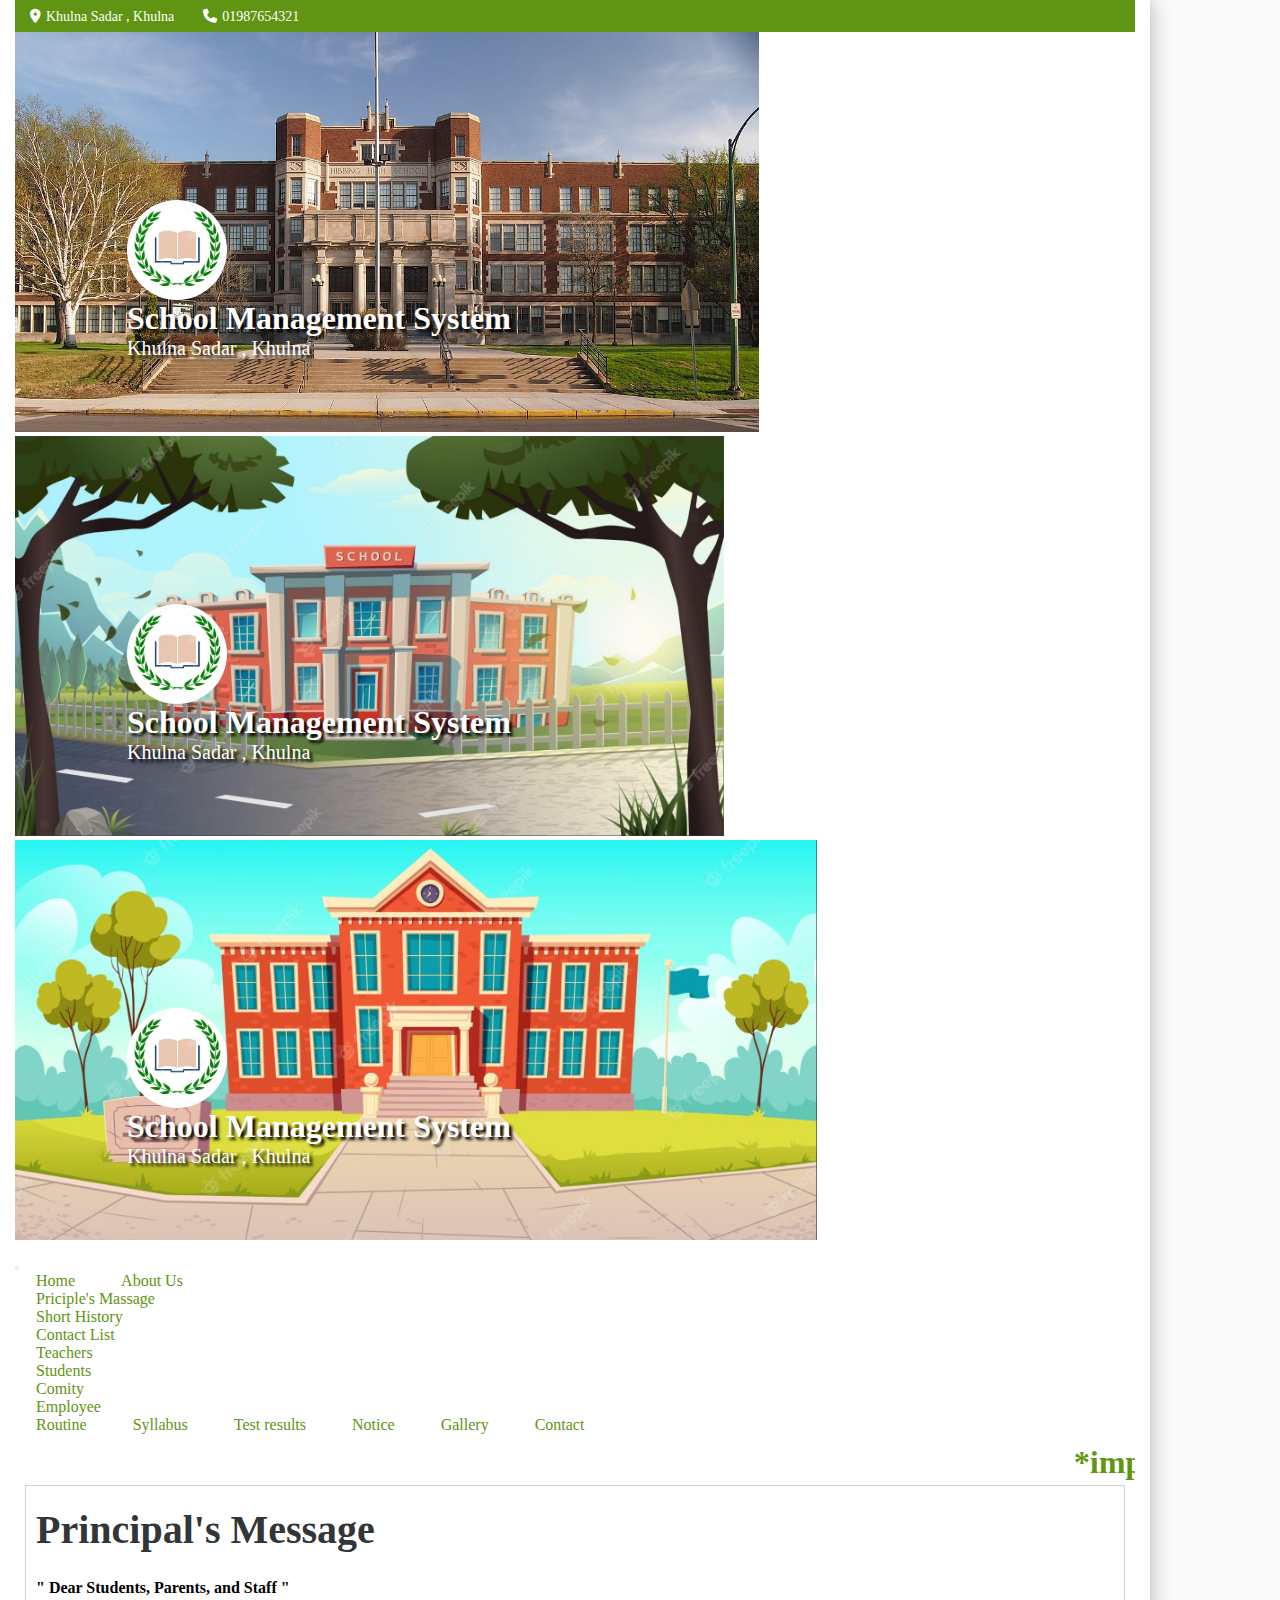
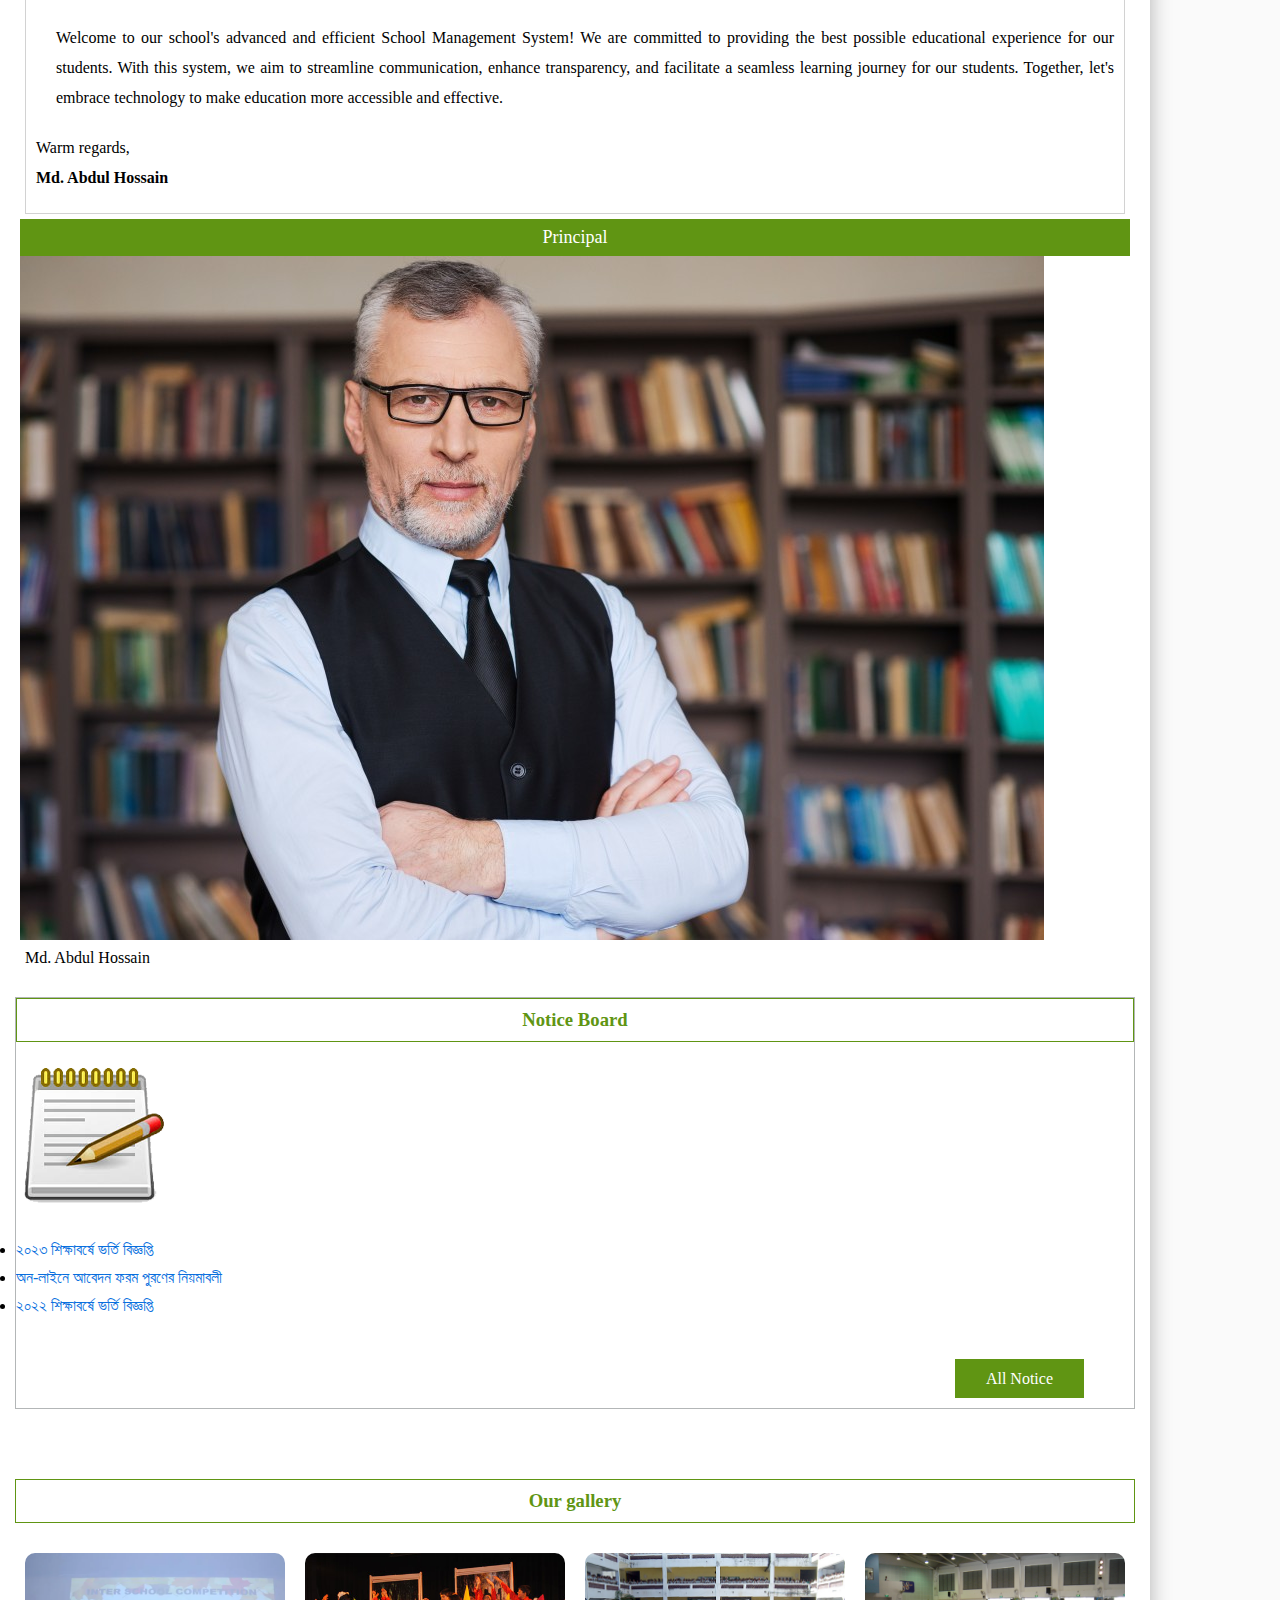
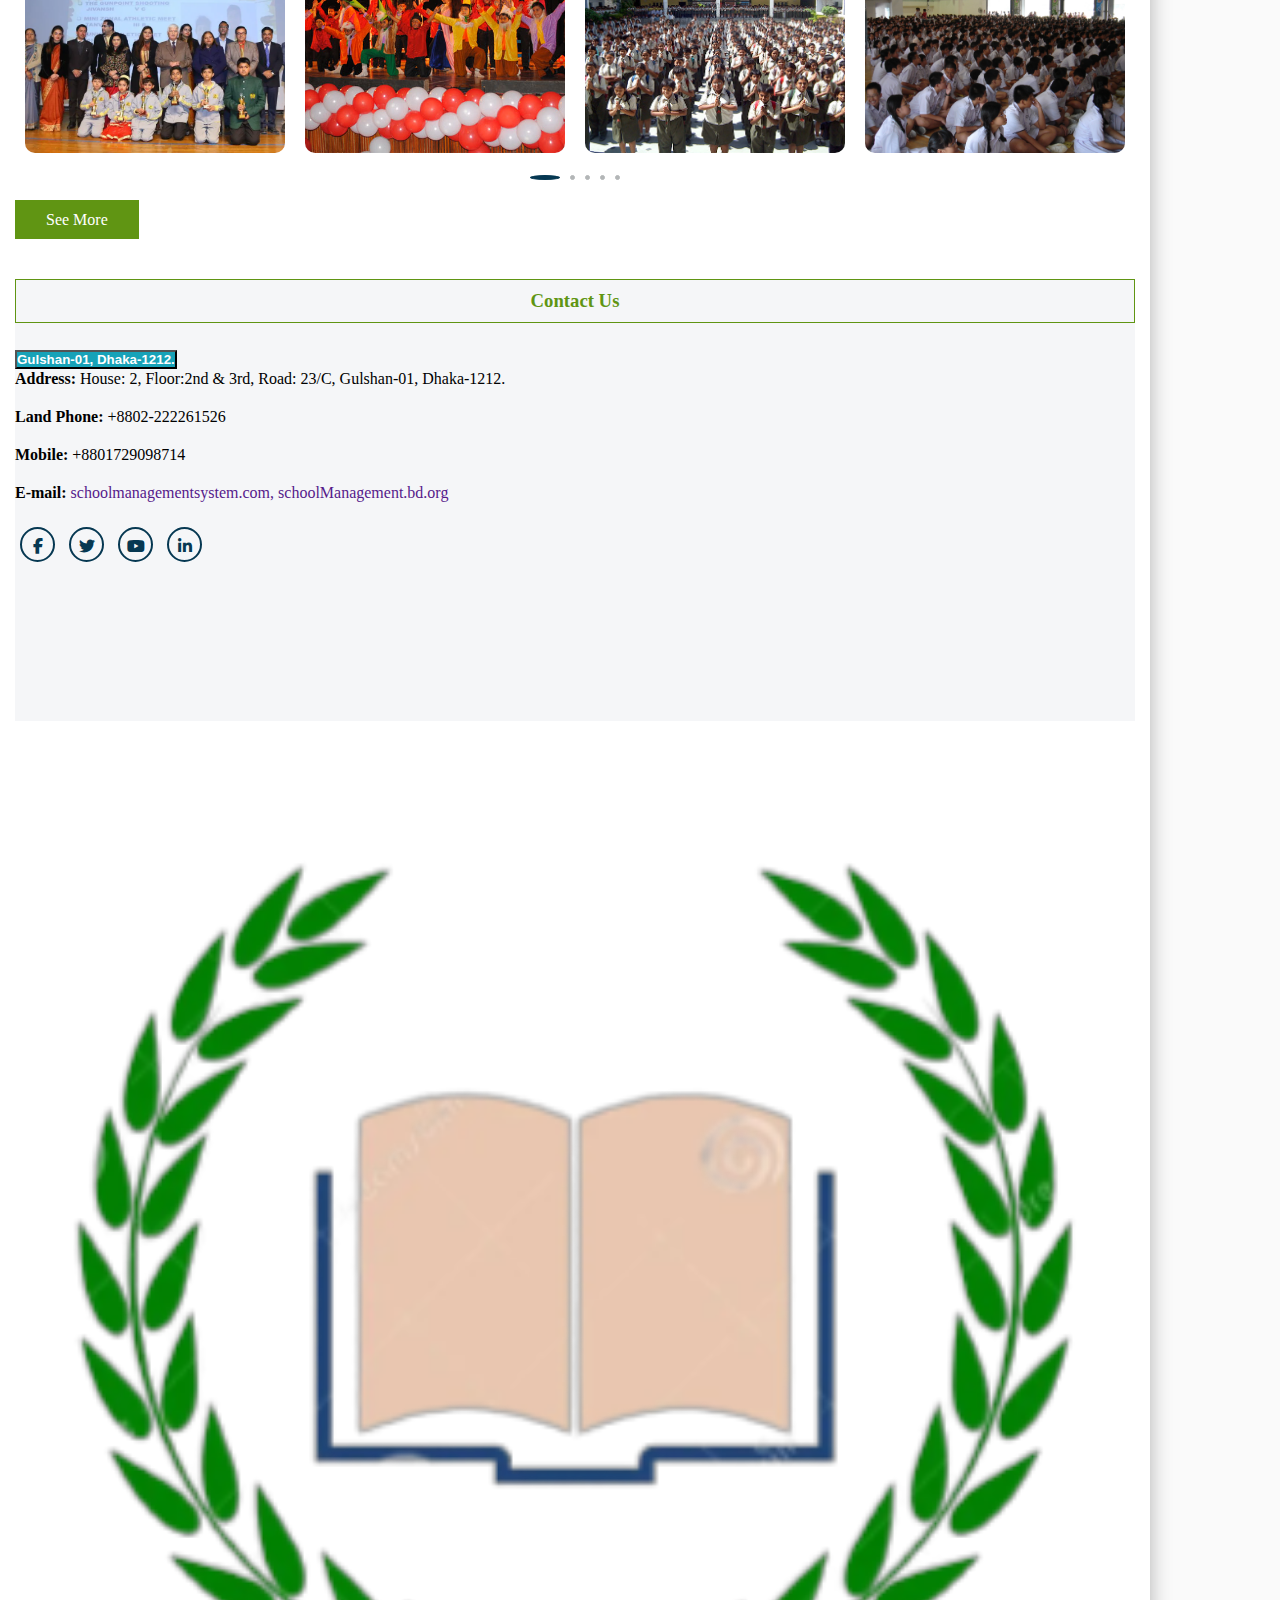
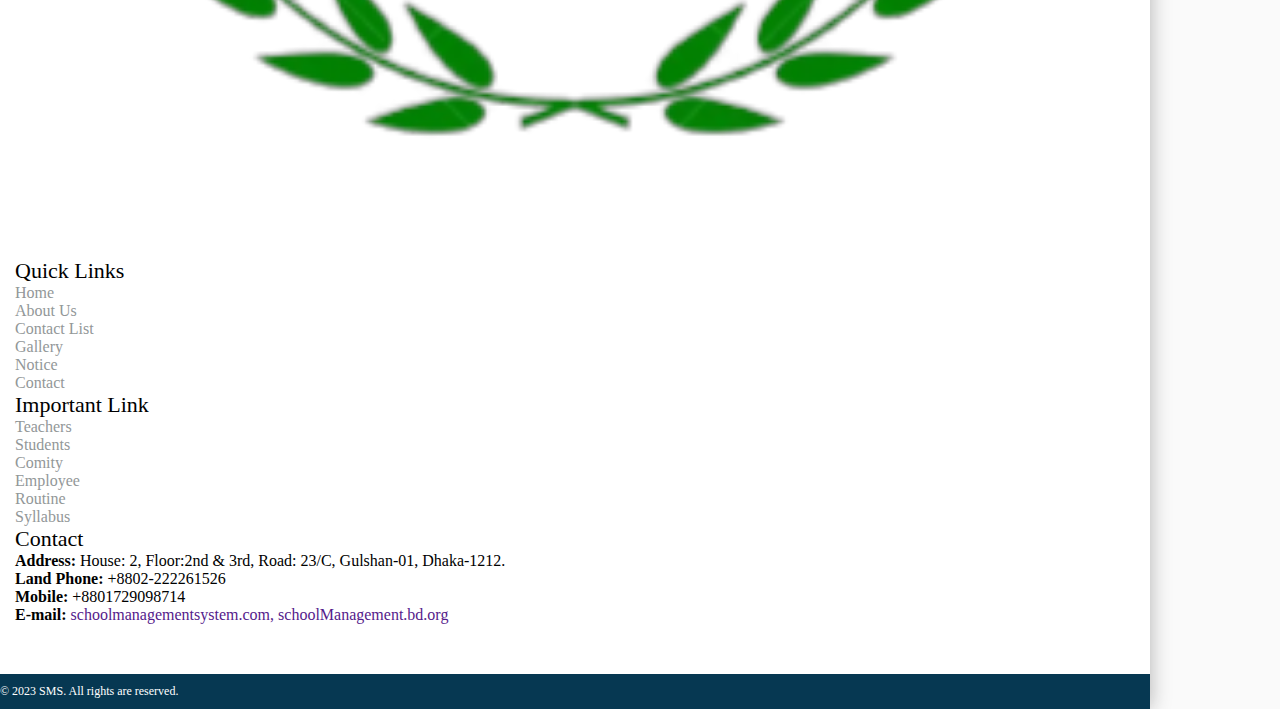
==== index.html @ 48a0963d "S-M-S" ====
<!DOCTYPE html>
<html lang="en">
<head>
    <meta charset="UTF-8">
    <meta name="viewport" content="width=device-width, initial-scale=1.0">
    <title>School Management System</title>
    <link rel="shortcut icon" href="./asset/img/school-logo.png" type="image/x-icon">

    <!-- FONT AWESOME LINK -->
    <!-- <link rel="stylesheet" href="./asset/css/all.min.css"> -->
    <link rel="stylesheet" href="https://cdnjs.cloudflare.com/ajax/libs/font-awesome/6.4.2/css/all.min.css">

    <!-- BOOTSTRAP LINK -->
    <!-- <link rel="stylesheet" href="./asset/css/bootstrap.min.css"> -->
    <link href="https://cdn.jsdelivr.net/npm/bootstrap@5.3.1/dist/css/bootstrap.min.css" rel="stylesheet" integrity="sha384-4bw+/aepP/YC94hEpVNVgiZdgIC5+VKNBQNGCHeKRQN+PtmoHDEXuppvnDJzQIu9" crossorigin="anonymous">
    <link rel="stylesheet" href="./asset/css/slick.css">
    <link rel="stylesheet" href="./asset/css/index.css">
    <link rel="stylesheet" href="./asset/css/common_css.css">
    
    <!-- <link rel="stylesheet" href="./asset/css/responsive.css"> -->
    
    <link rel="preconnect" href="https://fonts.googleapis.com">
    <link rel="preconnect" href="https://fonts.gstatic.com" crossorigin>
    <link href="https://fonts.googleapis.com/css2?family=Dosis:wght@400;500;600;700&family=Gloock&family=Josefin+Sans:wght@400;500;600;700&family=Open+Sans:wght@400;500;600;700;800&family=Raleway:wght@400;500;600;700;800;900&display=swap" rel="stylesheet">

</head>
<body>

    <div class="wrapper">
        <div class="container">
            <div class="inner_wrapper">
                
                            <!-------- TOP INFORMATION PART -------->
                <section class="top_information">
                    <div class="loc_num">
                        <i class="fa-solid fa-location-dot"></i><span>Khulna Sadar , Khulna</span>  
                        <i class="fa-solid fa-phone"></i><span>01987654321</span>
                    </div>
                </section>
                            <!-------- TOP INFORMATION PART -------->


                            <!-------- BANNER PART -------->

                <section class="banner_section" id="banner_section">
                    <div id="carouselExampleAutoplaying" class="carousel slide" data-bs-ride="carousel">
                        <div class="carousel-inner">
                            <div class="carousel-item active banner_part">
                            <img src="./asset/img/bannerPic1.jpg" class="d-block w-100" alt="...">
                            <div class="overlay">
                                <img src="./asset/img/school-logo.jpg" class="logo" alt="School Logo">
                                <h1>School Management System</h1>
                                <p>Khulna Sadar , Khulna</p>
                            </div>
                            </div>
                            <div class="carousel-item banner_part">
                            <img src="./asset/img/bannerPic2.jpg" class="d-block w-100" alt="...">
                            <div class="overlay">
                                <img src="./asset/img/school-logo.jpg" class="logo" alt="School Logo">
                                <h1>School Management System</h1>
                                <p>Khulna Sadar , Khulna</p>
                            </div>
                            </div>
                            <div class="carousel-item banner_part">
                            <img src="./asset/img/bannerPic3.jpg" class="d-block w-100" alt="...">
                            <div class="overlay">
                                <img src="./asset/img/school-logo.jpg" class="logo" alt="School Logo">
                                <h1>School Management System</h1>
                                <p>Khulna Sadar , Khulna</p>
                            </div>
                            </div>
                        </div>
                        </div>
                </section>

                                <!-------- BANNER PART -------->


                                <!-------- NAVBAR PART -------->

                <section class="nav_part">
                    <nav class="navbar navbar-expand-lg bg-body-tertiary">
                        <div class="container-fluid">
                        <button class="navbar-toggler" type="button" data-bs-toggle="collapse" data-bs-target="#navbarNavDropdown" aria-controls="navbarNavDropdown" aria-expanded="false" aria-label="Toggle navigation">
                            <span class="navbar-toggler-icon"></span>
                        </button>
                        <div class="collapse navbar-collapse" id="navbarNavDropdown">
                            <ul class="navbar-nav navbar_menu">
                            <li class="nav-item menu_item">
                                <a class="nav-link active" aria-current="page" href="./index.html">Home</a>
                            </li>
                            <li class="nav-item menu_item dropdown">
                                <a class="nav-link dropdown-toggle" href="#" role="button" data-bs-toggle="dropdown" aria-expanded="false">
                                    About Us
                                </a>
                                <ul class="dropdown-menu">
                                <li><a class="dropdown-item" href="./principle's_massege.html">Priciple's Massage</a></li>
                                <li><a class="dropdown-item" href="./history.html">Short History</a></li>
                                </ul>
                            </li>
                            <li class="nav-item menu_item dropdown">
                                <a class="nav-link dropdown-toggle" href="#" role="button" data-bs-toggle="dropdown" aria-expanded="false">
                                    Contact List
                                </a>
                                <ul class="dropdown-menu">
                                <li><a target="_blank" class="dropdown-item" href="./teachers.html">Teachers</a></li>
                                <li><a target="_blank" class="dropdown-item" href="./students.html">Students</a></li>
                                <li><a class="dropdown-item" href="./comity.html">Comity</a></li>
                                <li><a class="dropdown-item" href="./employee.html">Employee</a></li>
                                </ul>
                            </li>
                            <li class="nav-item menu_item">
                                <a class="nav-link" href="./routine.html">Routine</a>
                            </li>
                            <li class="nav-item menu_item">
                                <a class="nav-link" href="./syllabus.html">Syllabus</a>
                            </li>
                            <li class="nav-item menu_item">
                                <a class="nav-link" href="./result.html">Test results</a>
                            </li>
                            <li class="nav-item menu_item">
                                <a class="nav-link" href="./notice.html">Notice</a>
                            </li>
                            <li class="nav-item menu_item">
                                <a class="nav-link" href="./gallery.html">Gallery</a>
                            </li>
                            <li class="nav-item menu_item">
                                <a class="nav-link" href="./contact.html">Contact</a>
                            </li>
                            </ul>
                        </div>
                        </div>
                    </nav>
                </section>
                        
                                <!-------- NAVBAR PART -------->

                                <!-------- MARQUE PART -------->

                <section class="important_notice p-3">
                    <marquee direction="left">
                        <b><h1 style="color: #609513">*important Notice</h1></b>
                    </marquee>
                </section>


                                <!-------- MARQUE PART -------->


                                <!-------- MAIN CONTENT PART -------->
                <section class="main_content">
                    <div class="row principle_part">
                        <div class="col-9 message">
                            <div class="priciple_msg_part">
                                <h1>Principal's Message</h1>
                                <p><b>" Dear Students, Parents, and Staff "</b></p>
                                <p class="p_msg">
                                    Welcome to our school's advanced and efficient School Management System! We are committed to providing the best possible educational experience for our students. With this system, we aim to streamline communication, enhance transparency, and facilitate a seamless learning journey for our students. Together, let's embrace technology to make education more accessible and effective.
                                </p>
                                <p>Warm regards,</p>
                                <p><b>Md. Abdul Hossain</b></p>
                            </div>
                        </div>
                        <div class="col-3 side_bar">
                            <div class="card" style="width:100%;">
                                <p class="card-title">Principal</p>
                                <img class="img-fluid card-img-top"  src="./asset/img/teacherPic-principle.png" alt="Priciple">
                                <div class="card-body text-center">
                                <p>Md. Abdul Hossain</p>
                                </div>
                            </div>
                            
                        </div>
                    </div>
                </section>
                                <!-------- MAIN CONTENT PART -------->


                                <!-------- NOTICE PART PART -------->
                <section class="notice_part">
                    <div class="row " style="justify-content: space-between;" >
                        <div class="col-12 text-center">
                            <div class="title">
                                <h3>Notice Board</h3>
                            </div>
                        </div>
                    </div>
                    <div class="row">
                        <div class="col-md-2 " style="margin: 0 auto;">
                            <img src="./asset/img/noticeboard.png" alt="">
                        </div> 
                        <div class="col-md-9" style="margin-top:20px;">
                           <ul>
                                <li><a href="./notice.html">২০২৩ শিক্ষাবর্ষে ভর্তি বিজ্ঞপ্তি </a></li>
                                <li><a href="./notice.html">অন-লাইনে আবেদন ফরম পুরণের নিয়মাবলী</a></li>
                                <li><a href="./notice.html">২০২২ শিক্ষাবর্ষে ভর্তি বিজ্ঞপ্তি </a></li>
                            </ul>
                           <div class="notice_button">
                                <div class="page_btn">
                                    <a href="./notice_list.html">All Notice</a>
                                </div>
                           </div>
                        </div> 
                    </div>
                </section>
                                <!-------- NOTICE PART PART -------->


                                <!-------- GALLERY PART -------->

                <section class="gallery_section">
                    <div class="row ">
                        <div class="col-12 text-center">
                            <div class="title">
                                <h3>Our gallery</h3>
                            </div>
                        </div>
                    </div>
                    <div class="gallery_parts">
                        <div class="row">
                            <div class="col-3 gallery_image">
                                <img src="./asset/img/galleryPic-1.jpg" alt="">
                            </div>
                            <div class="col-3 gallery_image">
                                <img src="./asset/img/galleryPic-2.jpg" alt="">
                            </div>
                            <div class="col-3 gallery_image">
                                <img src="./asset/img/galleryPic-3.jpg" alt="">
                            </div>
                            <div class="col-3 gallery_image">
                                <img src="./asset/img/galleryPic-4.jpg" alt="">
                            </div>
                            <div class="col-3 gallery_image">
                                <img src="./asset/img/galleryPic-5.jpg" alt="">
                            </div>
                        </div>
                    </div>
                    <div class="page_btn text-center">
                        <a href="./gallery.html">See More</a>
                    </div>
                </section>

                                <!-------- GALLERY PART -------->

                                
                                <!-------- CONTACT PART START -------->
                <section class="contact_section p-5">
                    <div class="row ">
                        <div class="title">
                            <div class="col-12 text-center">
                                <h3>Contact Us</h3>
                            </div>
                        </div>
                    </div>
                    <div class="row " style="justify-content: space-evenly;">
                        <div class="col-lg-4">
                            <div class="contact_text">
                                <div class="accordion" id="accordionExample">
                                    <div class="accordion-item">
                                        <h2 class="accordion-header">
                                        <button style="background: #17a2b8; color: #fff; font-weight: bold;" class="accordion-button" type="button" data-bs-toggle="collapse" data-bs-target="#collapseOne" aria-expanded="true" aria-controls="collapseOne">
                                            Gulshan-01, Dhaka-1212.
                                        </button>
                                        </h2>
                                        <div id="collapseOne" class="accordion-collapse collapse show" data-bs-parent="#accordionExample">
                                        <div class="accordion-body">
                                            <p><strong>Address:</strong> House: 2, Floor:2nd & 3rd, Road: 23/C, Gulshan-01, Dhaka-1212.</p>
                                            <p><strong>Land Phone:</strong> +8802-222261526</p>
                                            <p><strong>Mobile:</strong> +8801729098714</p>
                                            <p><strong>E-mail:</strong> <a href="">schoolmanagementsystem.com, schoolManagement.bd.org</a></p>
                                        </div>
                                        </div>
                                    </div>
                                </div>
                                <div class="row">
                                    <div class="col-12">
                                        <div class="contact_icon">
                                            <a href="https://www.facebook.com/BWCCI/"><i class="fa-brands fa-facebook-f"></i></a>
                                            <a href="https://twitter.com/bwcci"><i class="fa-brands fa-twitter"></i></a>
                                            <a href="https://www.youtube.com/bwcci2001"><i class="fa-brands fa-youtube"></i></a>
                                            <a href=""><i class="fa-brands fa-linkedin-in"></i></a>
                                        </div>
                                    </div>
                                </div>
                            </div>
                        </div>
                        <div class="col-lg-7">
                            <iframe src="https://www.google.com/maps/embed?pb=!1m18!1m12!1m3!1d1825.5128890466904!2d90.41412749204093!3d23.782096366666064!2m3!1f0!2f0!3f0!3m2!1i1024!2i768!4f13.1!3m3!1m2!1s0x3755c79e8cc65933%3A0x75a5358ba7495a5d!2sRd%2023%2C%20Dhaka%201212!5e0!3m2!1sen!2sbd!4v1686031099550!5m2!1sen!2sbd" width="100%" height="100%" style="border:0;" allowfullscreen="" loading="lazy" referrerpolicy="no-referrer-when-downgrade"></iframe>
                        </div>
                    </div>
                </section>
                                <!-------- CONTACT PART END -------->


                                <!-------- FOOTER PART END -------->

                <section class="footer_section" id="footer_section">
                    <div class="row">
                        <div  class="col-lg-2 col-md-1 footer_logo">
                            <img src="./asset/img/school-logo.png" alt="">
                        </div>
                        <div class="col-lg-2 col-md-2 text-center">
                            <h1 >Quick Links</h1>
                            <ul>
                                <li><a href="">Home</a></li>
                                <li><a href="">About Us</a></li>
                                <li><a href="">Contact List</a></li>
                                <li><a href="">Gallery</a></li>
                                <li><a href="">Notice</a></li>
                                <li><a href="">Contact</a></li>
                            </ul>
                        </div>
                        <div class="col-lg-4 col-md-4 text-center">
                            <h1 class="">Important Link</h1>
                            <ul>
                                <li><a href="">Teachers</a></li>
                                <li><a href="">Students</a></li>
                                <li><a href="">Comity</a></li>
                                <li><a href="">Employee</a></li>
                                <li><a href="">Routine</a></li>
                                <li><a href="">Syllabus</a></li>
                            </ul>
                        </div>
                        <div class="col-lg-4 col-md-4">
                            <h1 class="text-center">Contact</h1>
                            <p><strong>Address:</strong> House: 2, Floor:2nd & 3rd, Road: 23/C, Gulshan-01, Dhaka-1212.</p>
                            <p><strong>Land Phone:</strong> +8802-222261526</p>
                            <p><strong>Mobile:</strong> +8801729098714</p>
                            <p><strong>E-mail:</strong> <a href="">schoolmanagementsystem.com, schoolManagement.bd.org</a></p>
                        </div>
                    </div>
                </section>

                                <!-------- FOOTER PART END -------->

            </div>


                            <!-------- COPY RIGHT START-------->
            <section class="copyright_section" id="copyright_section">
                    <div class="copyright_part text-center">
                        <p>© 2023 SMS. All rights are reserved.</p>
                    </div>
            </section>
                            <!-------- COPY RIGHT END -------->

        </div>
    </div>




    <script src="https://cdnjs.cloudflare.com/ajax/libs/jquery/3.7.0/jquery.min.js"></script>
    <script src="https://cdn.jsdelivr.net/npm/bootstrap@5.3.1/dist/js/bootstrap.bundle.min.js" integrity="sha384-HwwvtgBNo3bZJJLYd8oVXjrBZt8cqVSpeBNS5n7C8IVInixGAoxmnlMuBnhbgrkm" crossorigin="anonymous"></script>
    <script src="./asset/js/slick.min.js"></script>
    <script src="./asset/js/script.js"></script>
    
</body>
</html>
---- asset/css/index.css ----
/* ----------------- MAIN CONTENT PART ----------------- */

.main_content .principle_part{
    justify-content: space-between;
}
.main_content .message{
    padding: 0 10px;
    box-sizing: border-box;
}
.main_content .message .priciple_msg_part{
    border: 1px solid rgba(0, 0, 0, 0.175);
    padding: 0 10px 20px 10px;
    box-sizing: border-box;
}
.main_content .message .p_msg{
    margin: 20px 0 20px 20px;
}
.main_content .side_bar p.card-title{
    background: #609513;
    text-align: center;
    padding: 8px;
    color: #fff;
    font-size: 18px;
}
.main_content .side_bar .card{
   border-radius: 0px;
    padding: 5px;
}
.main_content .message h1{
    margin: 20px 0;
    font-size: 40px;
    color: #333638;
 }              
 
 .main_content .message p{
    font-size: 16px;
    line-height: 30px;
    text-align: justify;
 }
 
.main_content .side_bar .card .card-body{
    padding: 5px;
 }
                /* ----------------- MAIN CONTENT PART ----------------- */


                /* ----------------- MAIN CONTENT PART ----------------- */

.notice_part{
    border:  1px solid #B3B6B7;
    margin: 20px 0;
}
.notice_part ul li{
    list-style: disc;
    padding: 5px 0;
}
.notice_part ul li a{
    transition: .4s;
    color: #086fde;
}
.notice_part ul li a:hover{
    text-decoration: underline !important;
}
.notice_part .notice_button{
    padding: 20px 50px;
    text-align: right;
}

                /* ----------------- MAIN CONTENT PART ----------------- */


                /* ----------------- GALLERY PART ----------------- */
.gallery_section{
    padding: 50px 0;
}
.gallery_section .gallery_image{
    padding: 10px;
}
.gallery_section .gallery_image img{
    width: 100%;
    height: 200px;
    object-fit: cover;
    border-radius: 10px;
}
.slick-dots{
    text-align: center;
}
.slick-dots li{
    display: inline-block;
    margin: 0 5px;
}
.slick-dots li button{
    font-size: 0px;
    border-radius: 50%;
    border: 1px solid #B3B6B7;
    height: 5px;
    width: 5px;
    background: #B3B6B7;
}
.slick-dots .slick-active button{
    width: 30px;
    background: #063852;
    border: 1px solid #063852;
}
                /* ----------------- GALLERY PART ----------------- */


/* ---------------- CONTACT PART START -------------- */
.contact_section{
    background: #f5f6f8;
}
.contact_section .contact_text .contact_icon{
    margin-top: 10px;
}
.contact_section .contact_text .contact_icon i{
    color: #063852;
    border: 2px solid #063852;
    height: 35px;
    width: 35px;
    line-height: 35px;
    text-align: center;
    border-radius: 50%;
    margin: 5px;
}
.contact_section .contact_text .accordion-body p{
    margin-bottom: 20px;
}

                /* ---------------- CONTACT PART END-------------- */
---- asset/css/common_css.css ----
/* 
    font-family: 'Dosis', sans-serif;
    font-family: 'Gloock', serif;
    font-family: 'Josefin Sans', sans-serif;
    font-family: 'Open Sans', sans-serif;
    font-family: 'Raleway', sans-serif; 
 */

                /* ----------------- START COMMON CSS ----------------- */

*{
    margin: 0;
    padding: 0;
    box-sizing: border-box;
    text-decoration: none !important;
    list-style: none;
    font-family: 'Open Sans' sans-serif;
}

.wrapper{
    height: 100%;
    width: 100%;
    background: #fafafa;
}
.container{
    box-shadow: 0px 0px 20px 0px rgba(176,176,176,1);
    width: 1150px;
    background: #fff;
    padding: 0;
}
.wrapper .inner_wrapper{
    padding: 0 15px;
}
ul{
    padding: 0 !important;
    margin: 0;
}
p{
    margin: 0;
}
.row {
    --bs-gutter-x: 0;
}
.title{
    margin-bottom: 20px;
}
.page_btn{
    margin: 30px auto 0 auto;
}
.page_btn a{
    color: #fff;
    background: #609513;
    border: 1px solid #609513;
    padding: 10px 30px;
    transition: .4s;
}
.page_btn a:hover{
    color: #609513;
    background: #fff;
    border: 1px solid #609513;
}
.title{
    text-align: center;
    color: #609513;
    border: 1px solid #609513;
    padding: 10px;
}

                /* ----------------- END COMMON CSS ----------------- */


                /* ----------------- END TOP INFORMATION ----------------- */
.top_information{
    background: #609513;
    padding: 7px 10px;
}
.top_information .loc_num{
    color: #fff;
}
.top_information .loc_num i,span{
    font-size: 14px;
}
.top_information .loc_num i{
    margin: 0 5px;
}
.top_information .loc_num span{
    margin-right: 20px;
}
                /* ----------------- END TOP INFORMATION ----------------- */


                /* ----------------- END BANNER PART ----------------- */

.banner_section .banner_part{
    position: relative;
}
.banner_section .banner_part img{
    height: 400px;
    object-fit: cover;
}
.banner_section .banner_part .overlay{
    position: absolute;
    top: 0;
    left: 0;
    height: 100%;
    width: 100%;
    display: flex;
    flex-direction: column;
}
.banner_section .banner_part .overlay img{
    height: 100px;
    width: 100px;
    border-radius: 50%;
    margin: 15% 0 0 10%;
}
.banner_section .banner_part .overlay h1{
    margin: 0 0 0 10%;
    color: #fff;
    text-shadow: 3px 3px 3px #000;
}
.banner_section .banner_part .overlay p{
    margin: 0 0 0 10%;
    color: #fff;
    text-shadow: 3px 3px 3px #000;
    font-size: 20px;
}

                /* ----------------- END BANNER PART ----------------- */


                /* ----------------- END NAVBAR PART ----------------- */


.wrapper .nav_part{
    margin: 10px 0;
} 
.wrapper .navbar .navbar_menu {
    width: 100%;
    margin: 0;
}
.wrapper .navbar .navbar_menu .menu_item{
    display: inline;
    margin: 0;
}
.wrapper .navbar .navbar_menu .menu_item a{
    padding: 10px 21px;
    color: #609513;
    width: 100%;
}
.wrapper .navbar .navbar_menu .menu_item a:hover{
    background: #609513;
    color: #fff;
}

/* ----------------- END NAVBAR PART ----------------- */


                /* ---------------- FOOTER PART-------------- */

.footer_section{
    padding: 50px 0;
}
.footer_section .footer_logo img{
    width: 100%;
}
.footer_section h1{
    font-size: 22px;
    font-weight: 500;
}
.footer_section ul li a{
    color: #929798;
    font-size: 16px;
    margin-bottom: 5px;
    transition: .4s;
}
.footer_section ul li a:hover{
    color: #000;
}

                /* ---------------- FOOTER PART-------------- */


                /* ---------------- CPOY RIGHT START -------------- */
.copyright_section{
    background: #063852;
    color: #fff;
    padding: 10px 0;
}
.copyright_section .copyright_part p{
    font-size: 12px;
margin-bottom: 0px;
}
                
                /* ---------------- CPOY RIGHT END -------------- */
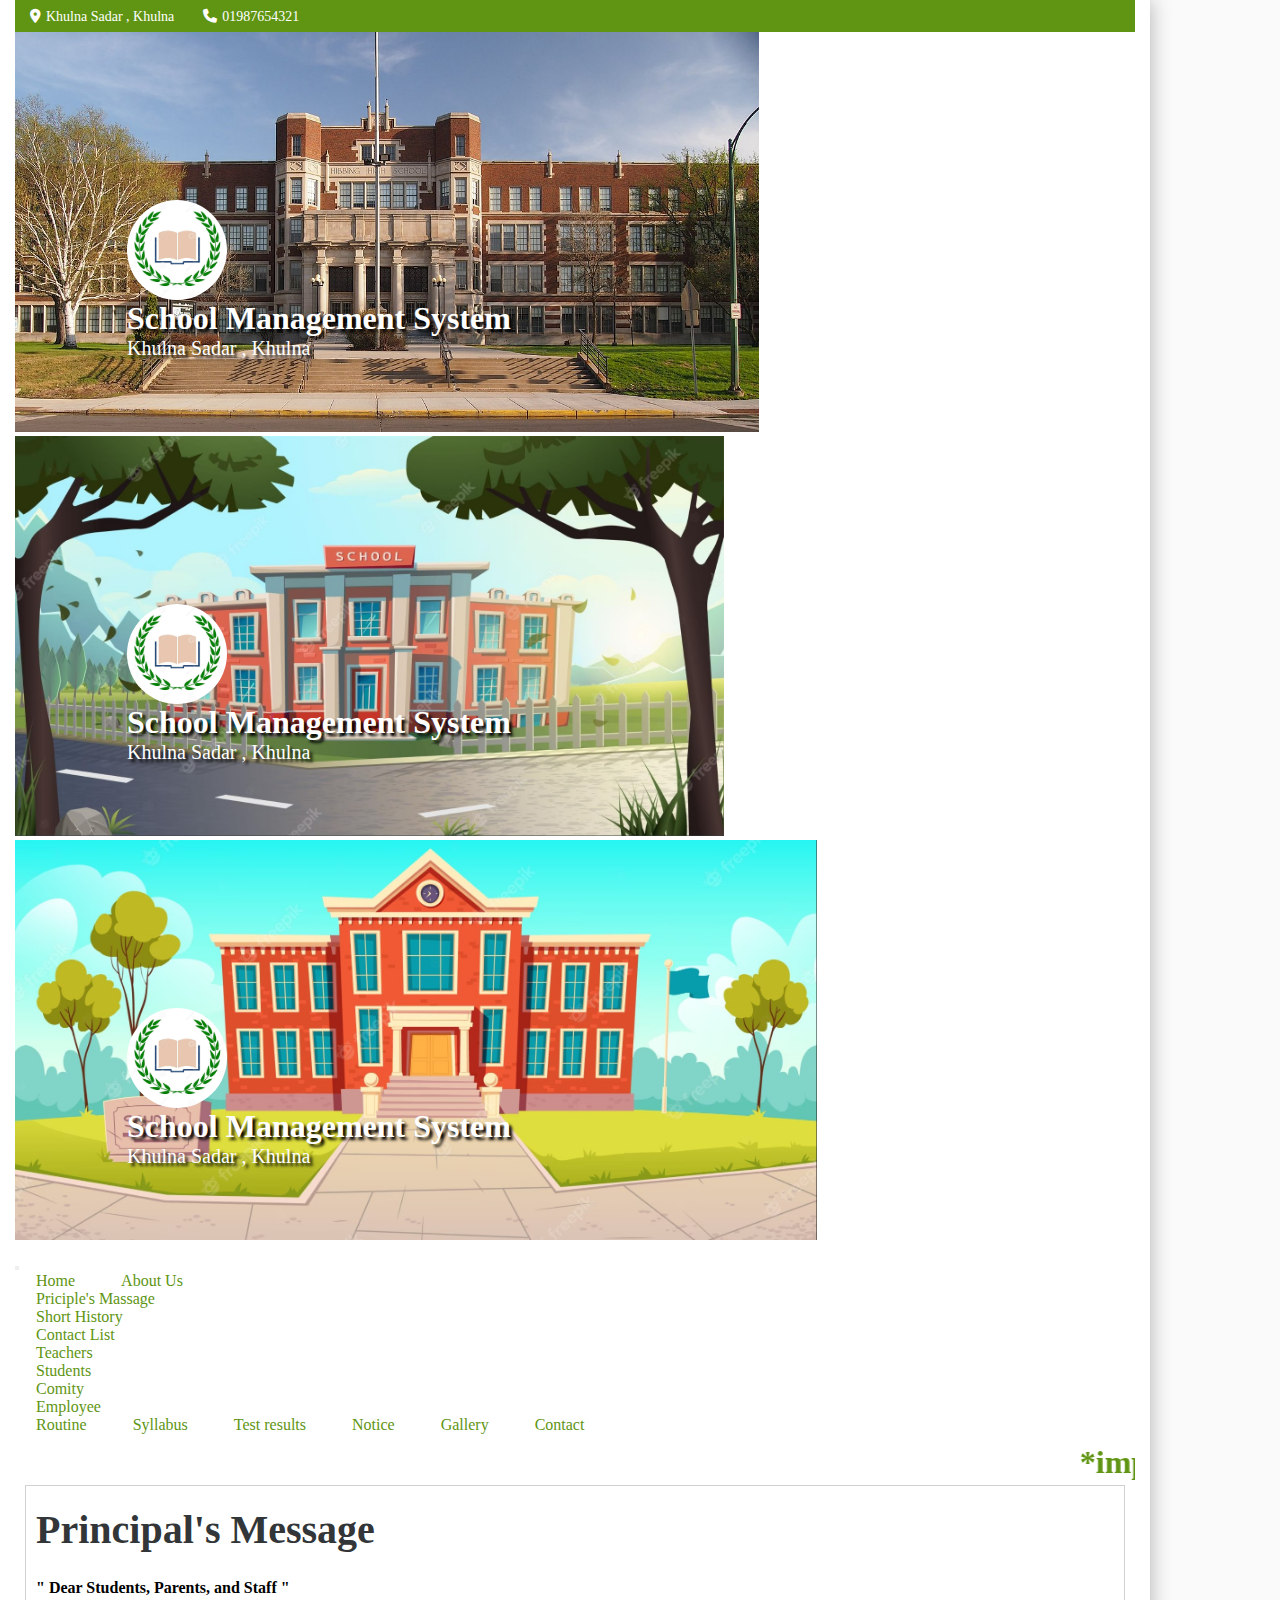
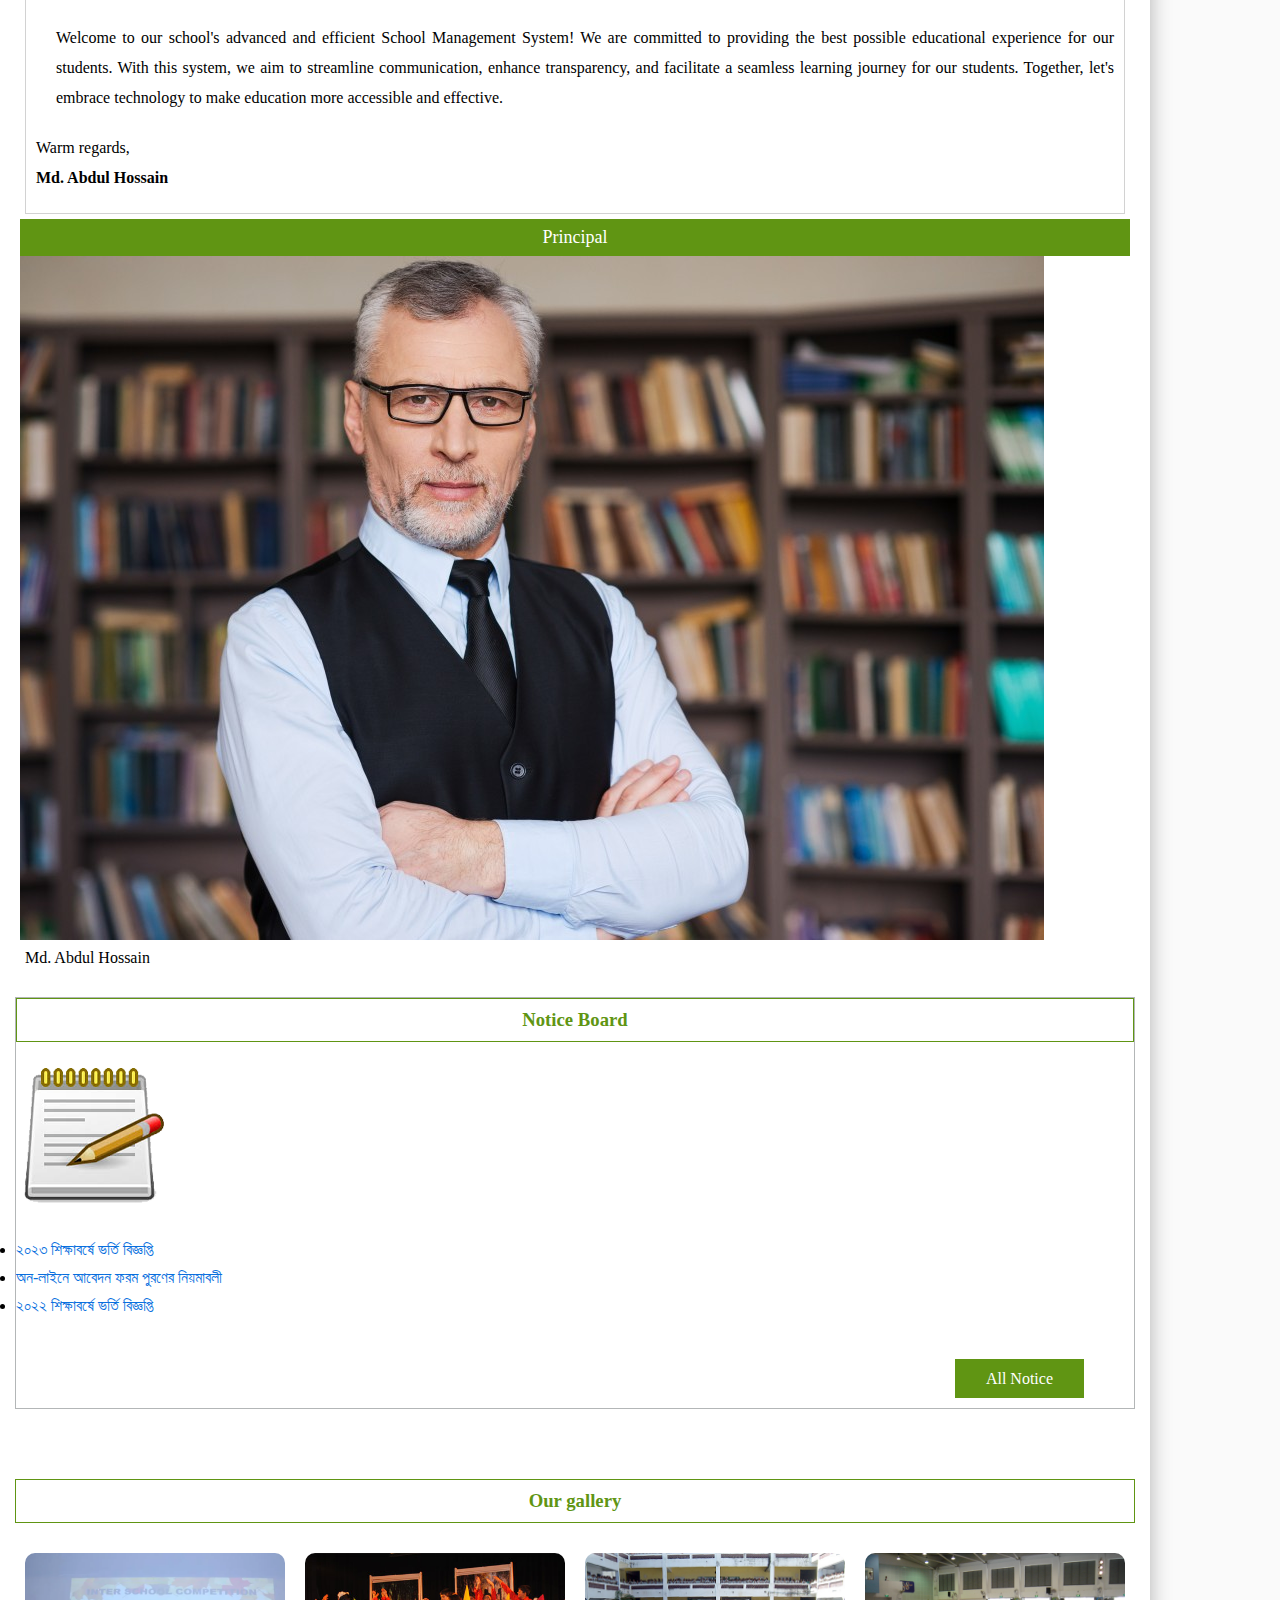
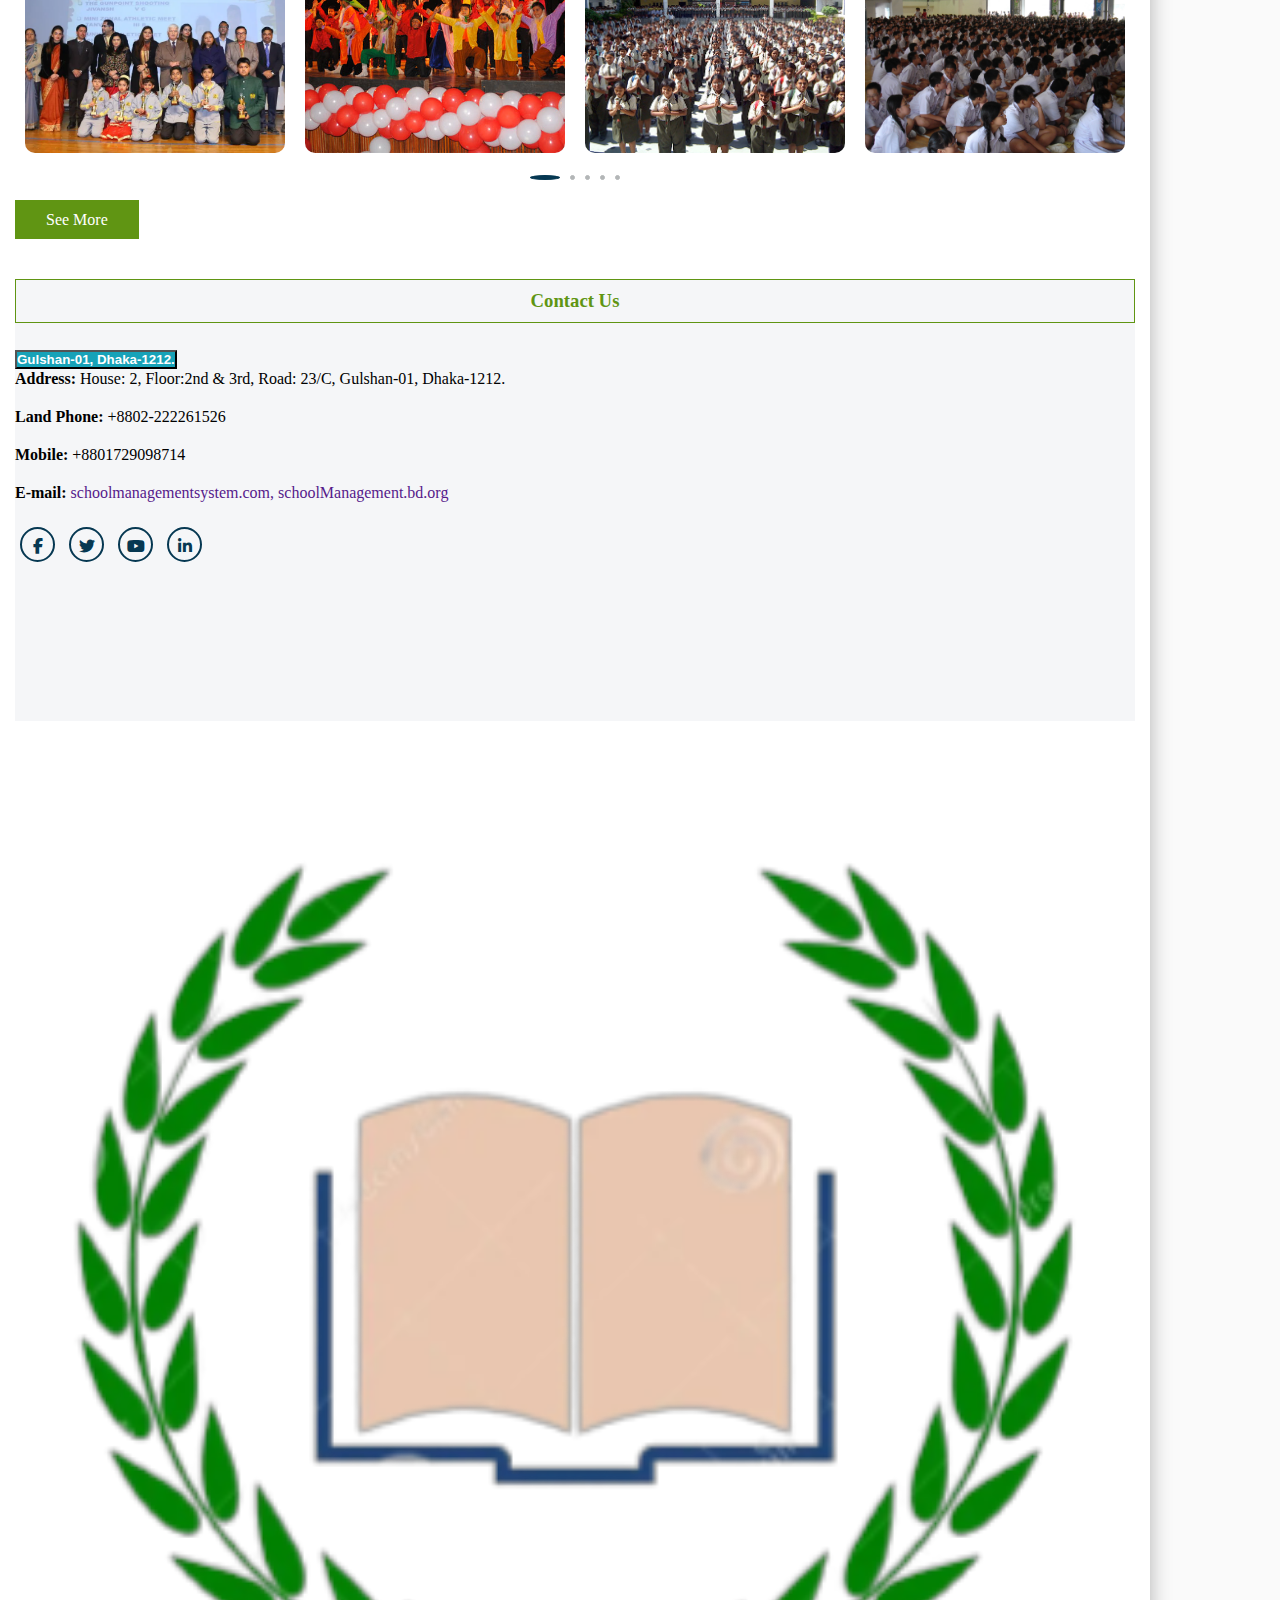
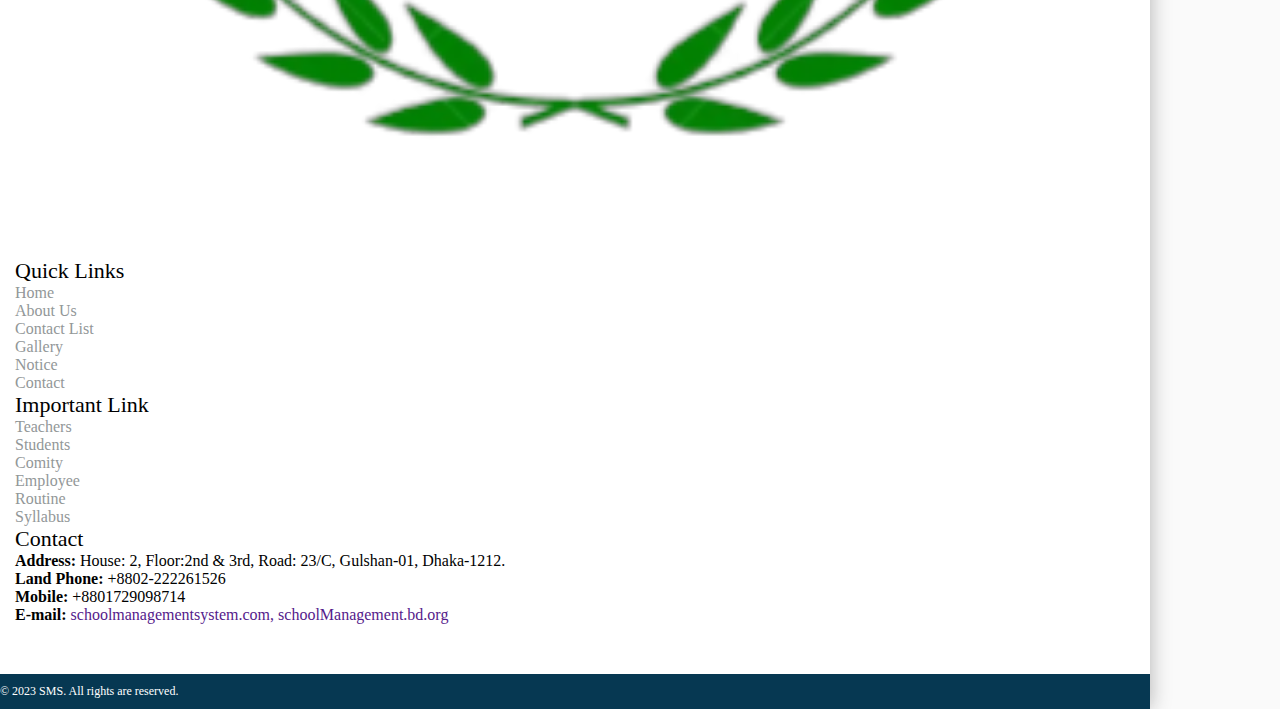
==== commit 6589fd31: "SMS" ====
--- a/index.html
+++ b/index.html
@@ -186,14 +186,14 @@
                         </div>
                     </div>
                     <div class="row">
-                        <div class="col-md-2 " style="margin: 0 auto;">
+                        <div class="col-lg-2 col-md-2" style="margin: 0 auto;">
                             <img src="./asset/img/noticeboard.png" alt="">
                         </div> 
-                        <div class="col-md-9" style="margin-top:20px;">
+                        <div class="col-lg-9 col-md-8" style="margin-top:20px;">
                            <ul>
-                                <li><a href="./notice.html">২০২৩ শিক্ষাবর্ষে ভর্তি বিজ্ঞপ্তি </a></li>
-                                <li><a href="./notice.html">অন-লাইনে আবেদন ফরম পুরণের নিয়মাবলী</a></li>
-                                <li><a href="./notice.html">২০২২ শিক্ষাবর্ষে ভর্তি বিজ্ঞপ্তি </a></li>
+                                <li><a href="./asset/1184495071.pdf">২০২৩ শিক্ষাবর্ষে ভর্তি বিজ্ঞপ্তি </a></li>
+                                <li><a href="./asset/1184495071.pdf">অন-লাইনে আবেদন ফরম পুরণের নিয়মাবলী</a></li>
+                                <li><a href="./asset/1184495071.pdf">২০২২ শিক্ষাবর্ষে ভর্তি বিজ্ঞপ্তি </a></li>
                             </ul>
                            <div class="notice_button">
                                 <div class="page_btn">
@@ -296,7 +296,7 @@
 
                 <section class="footer_section" id="footer_section">
                     <div class="row">
-                        <div  class="col-lg-2 col-md-1 footer_logo">
+                        <div class="col-lg-2 col-md-2 footer_logo">
                             <img src="./asset/img/school-logo.png" alt="">
                         </div>
                         <div class="col-lg-2 col-md-2 text-center">
--- a/asset/css/responsive.css
+++ b/asset/css/responsive.css
@@ -0,0 +1,16 @@
+
+@media ( max-width:426px ) {
+
+}
+
+@media ( min-width:427px ) and ( max-width :768px ) {
+
+}
+
+@media ( min-width:769px ) and ( max-width :1024px ) {
+
+}
+
+@media ( min-width:1025px ) {
+
+}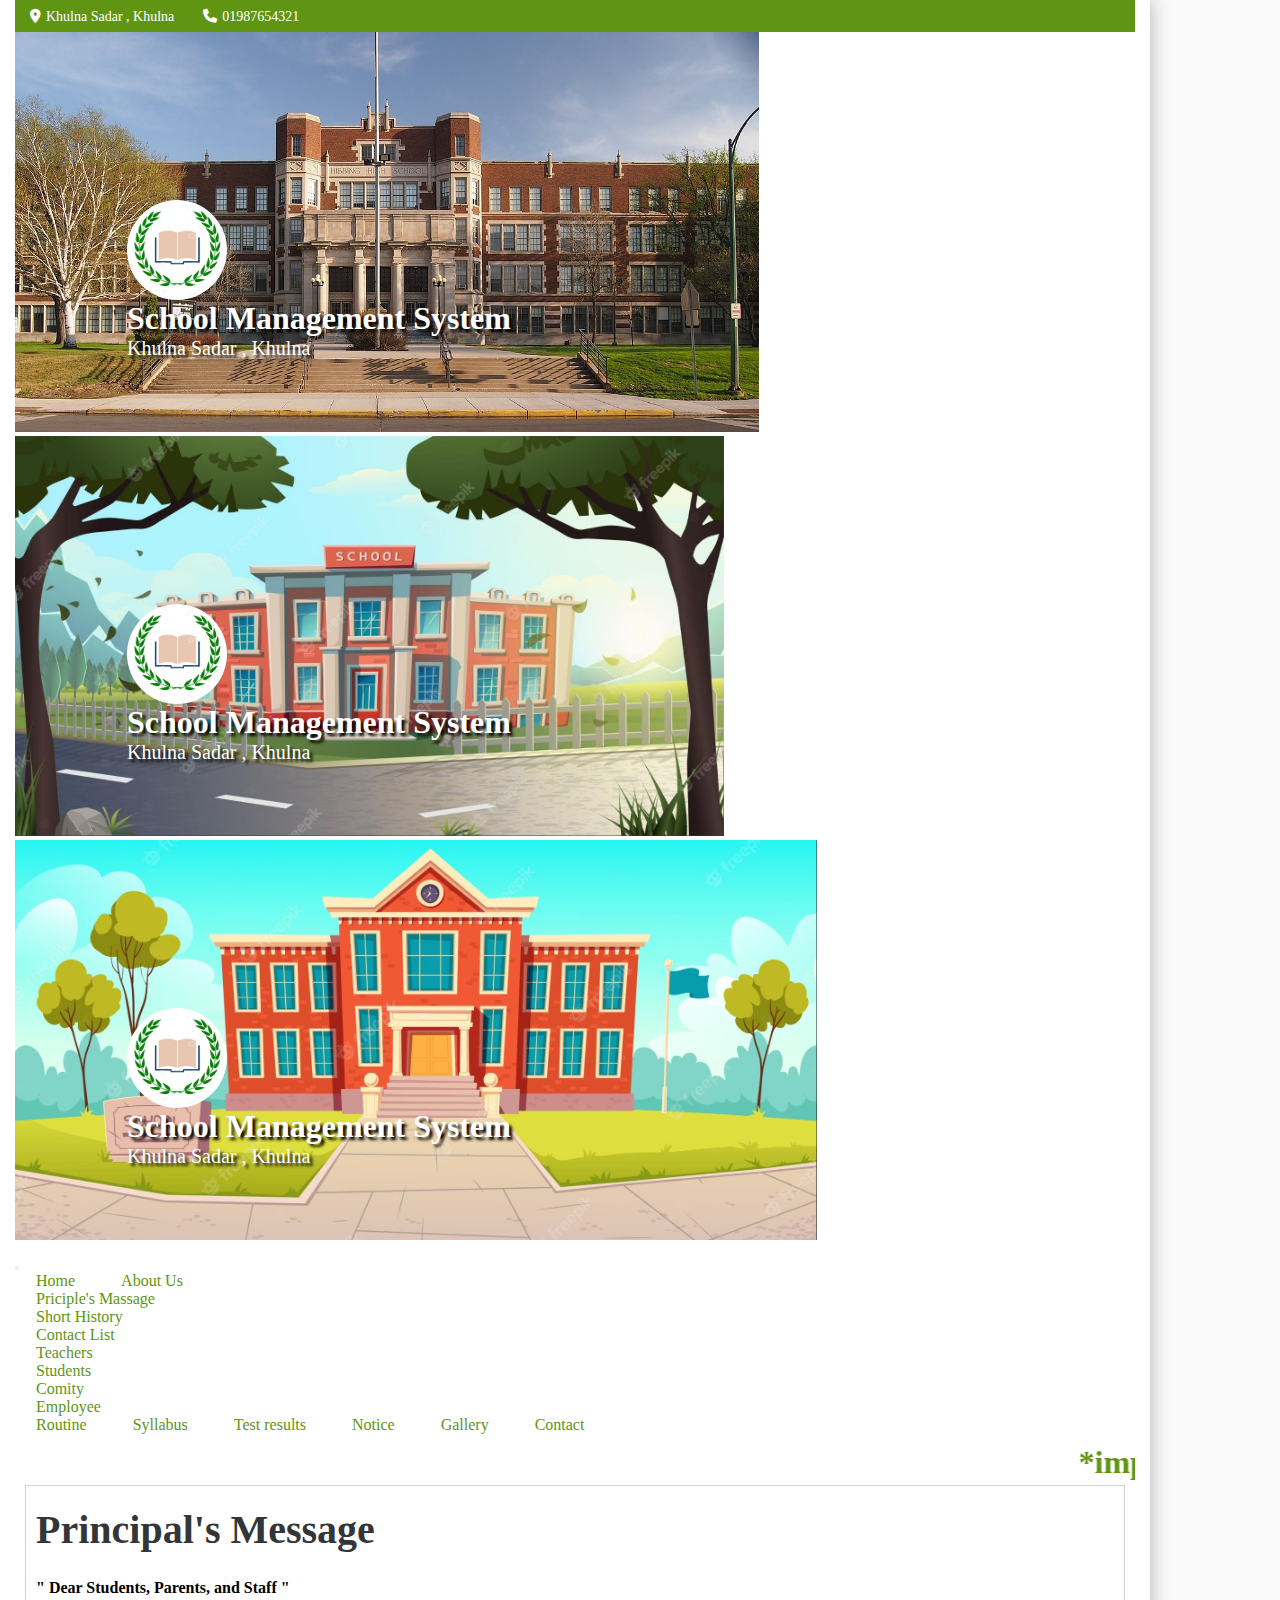
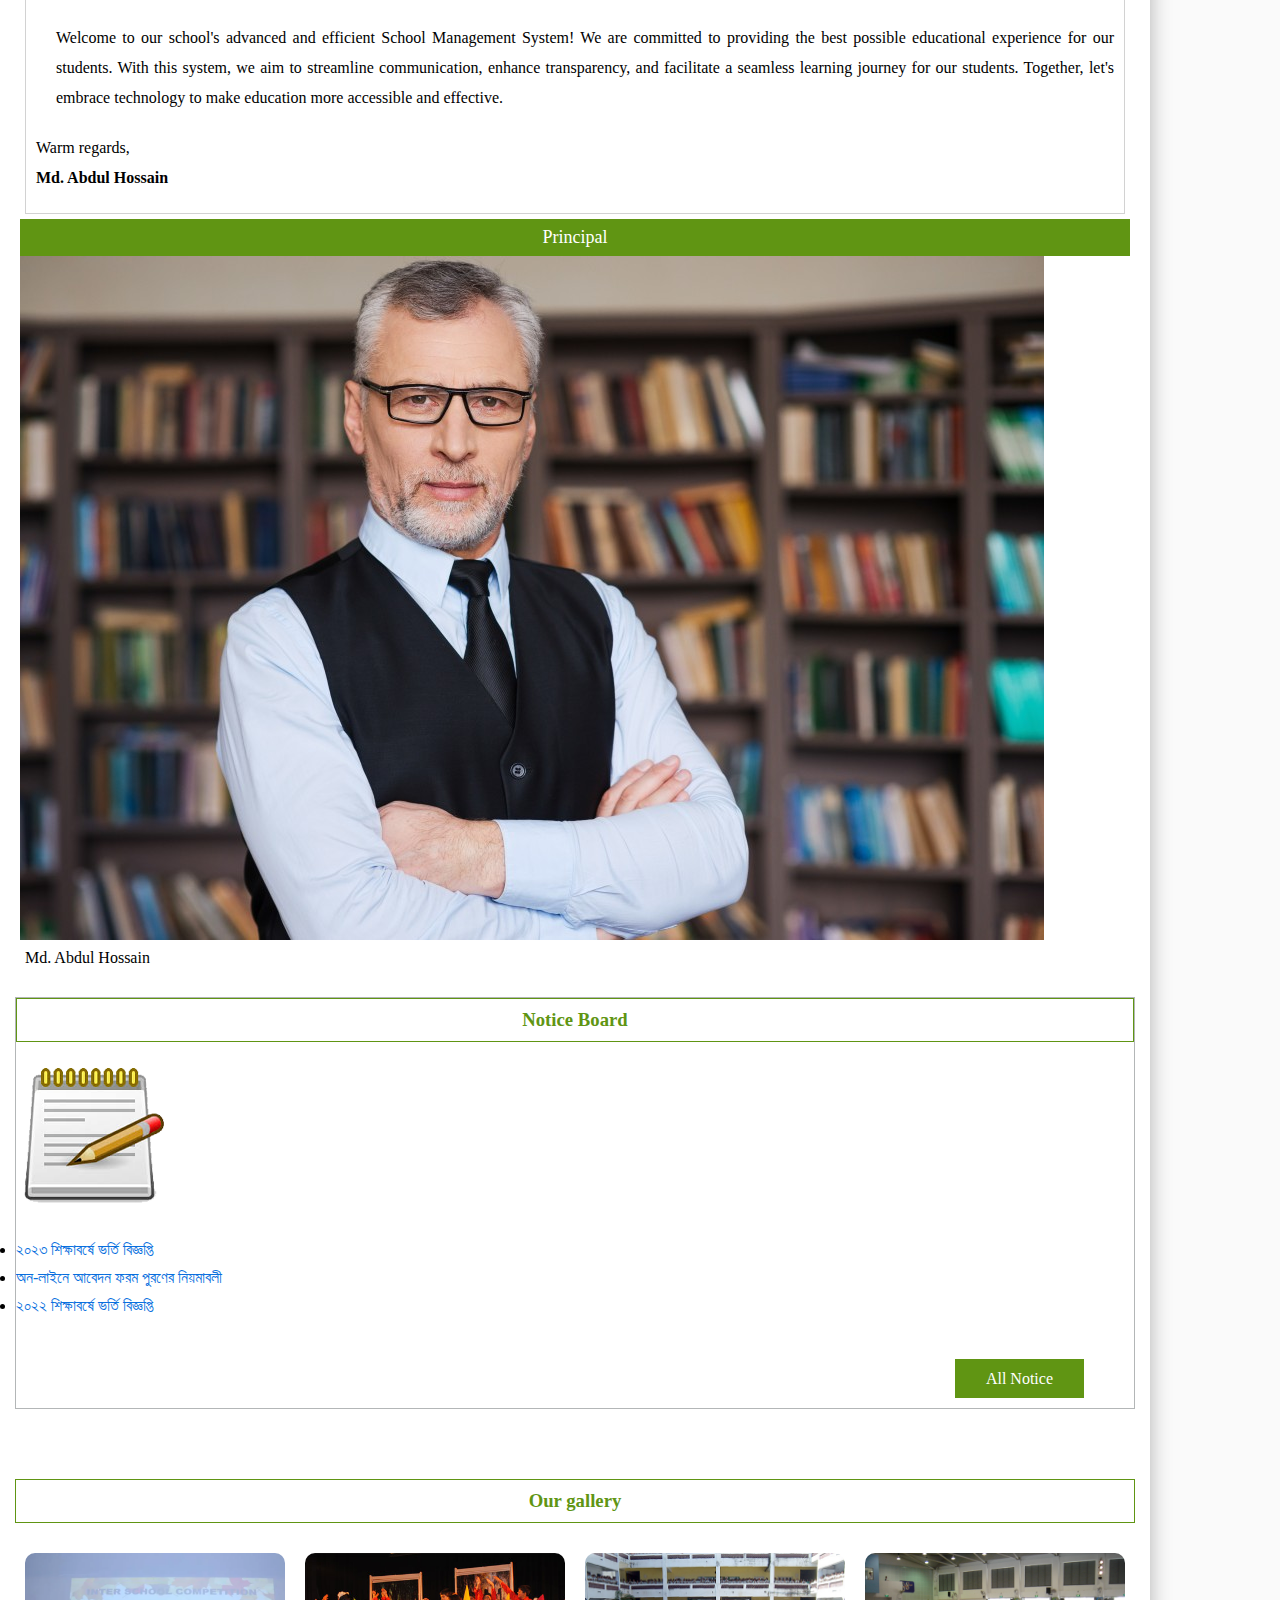
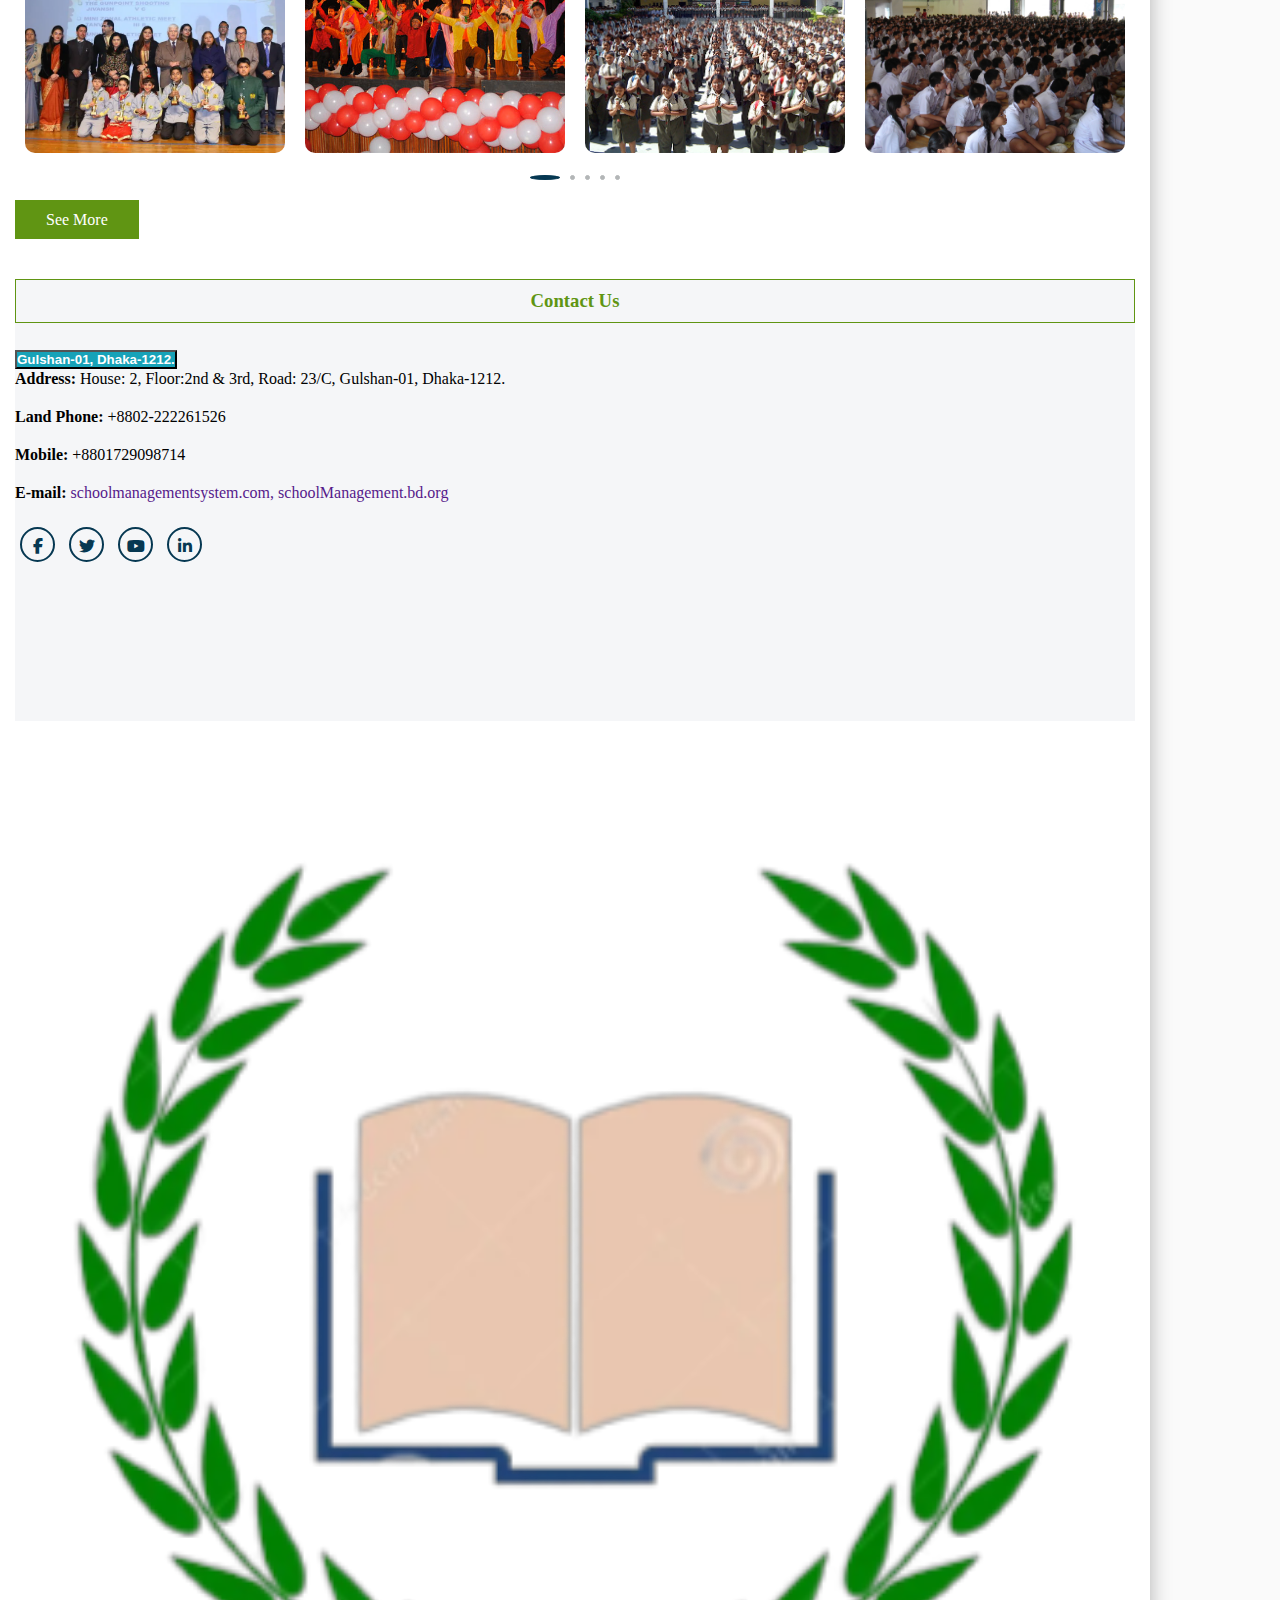
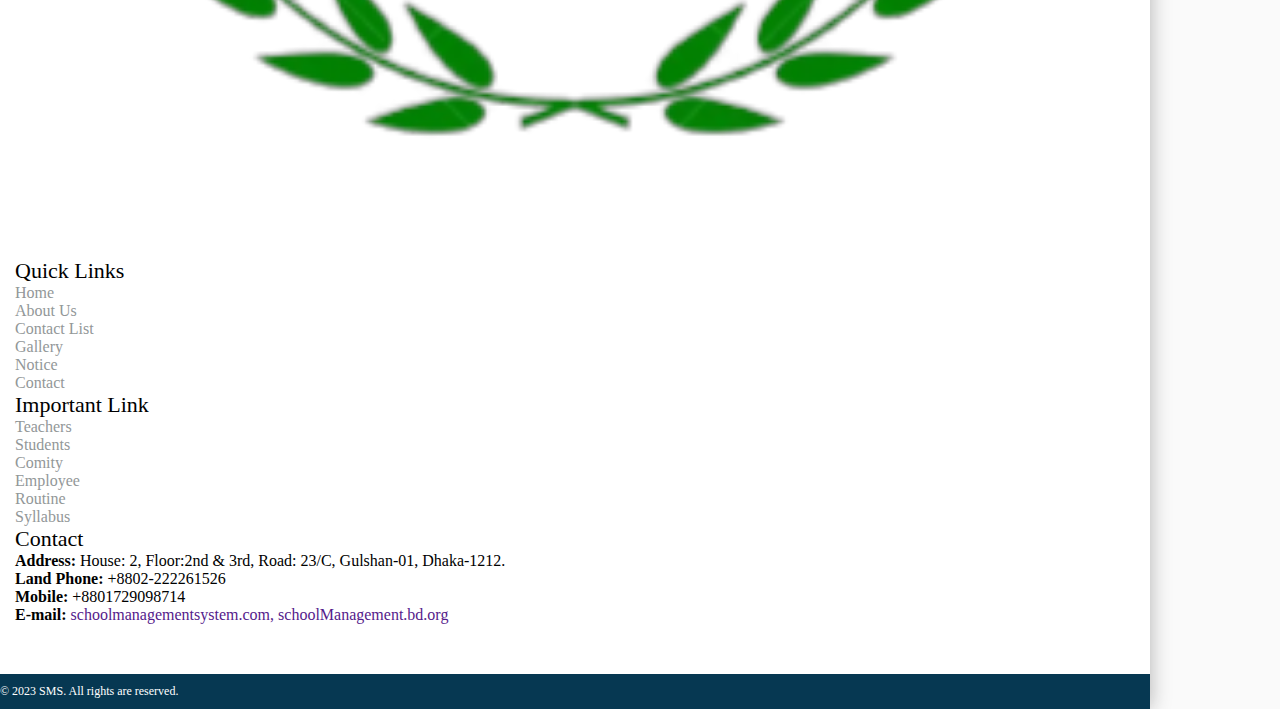
==== commit d9d4f03c: "sms" ====
--- a/index.html
+++ b/index.html
@@ -119,7 +119,7 @@
                                 <a class="nav-link" href="./result.html">Test results</a>
                             </li>
                             <li class="nav-item menu_item">
-                                <a class="nav-link" href="./notice.html">Notice</a>
+                                <a class="nav-link" href="./notice_list.html">Notice</a>
                             </li>
                             <li class="nav-item menu_item">
                                 <a class="nav-link" href="./gallery.html">Gallery</a>
